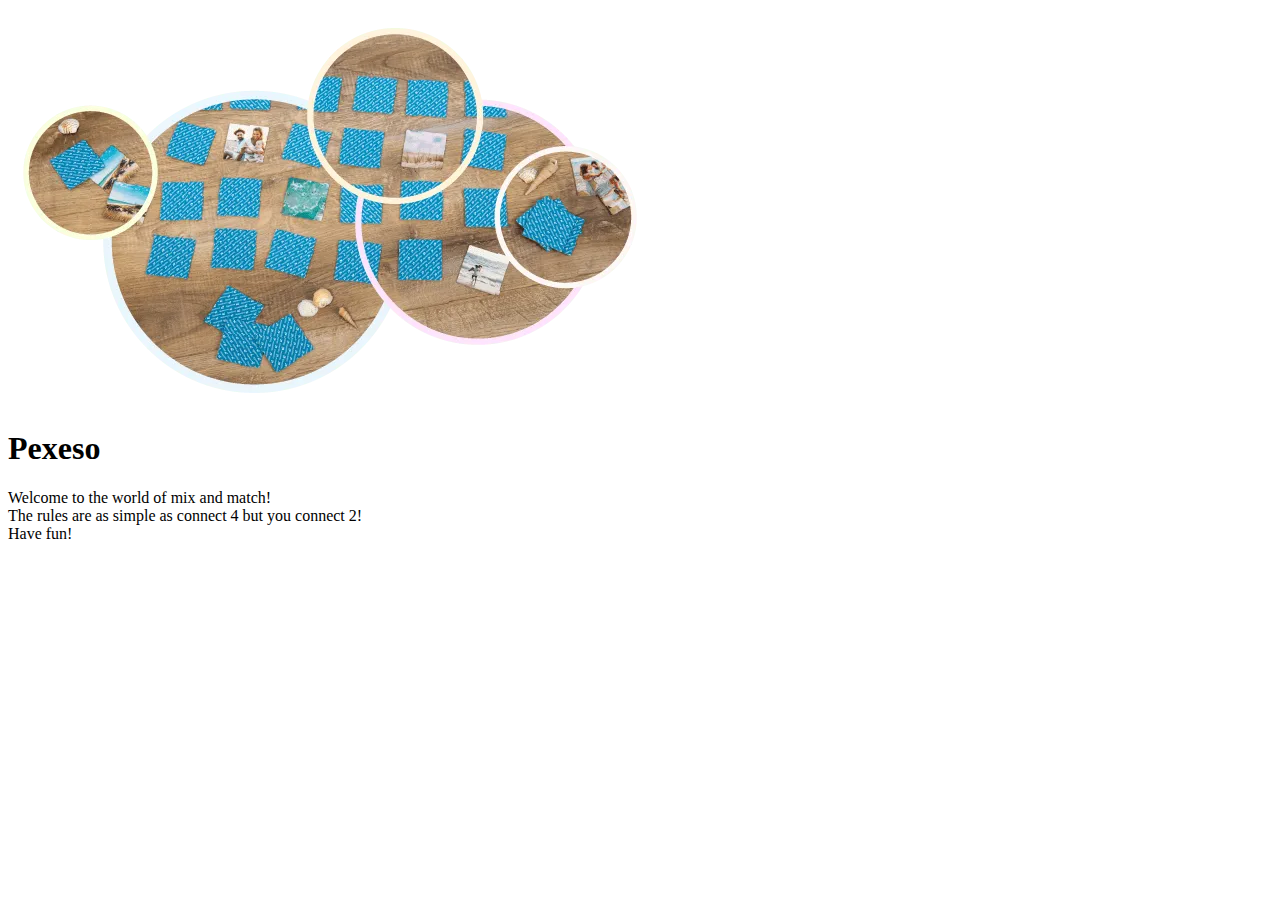
==== Pexeso.html @ 4e22ee96 "v1.2" ====
<title>Pexeso.cz</title>

<img src="bubble.webp">

<h1>Pexeso</h1>

    <body>
        Welcome to the world of mix and match!                 <br>
        The rules are as simple as connect 4 but you connect 2!<br>
        Have fun!                                              <br>
    </body>
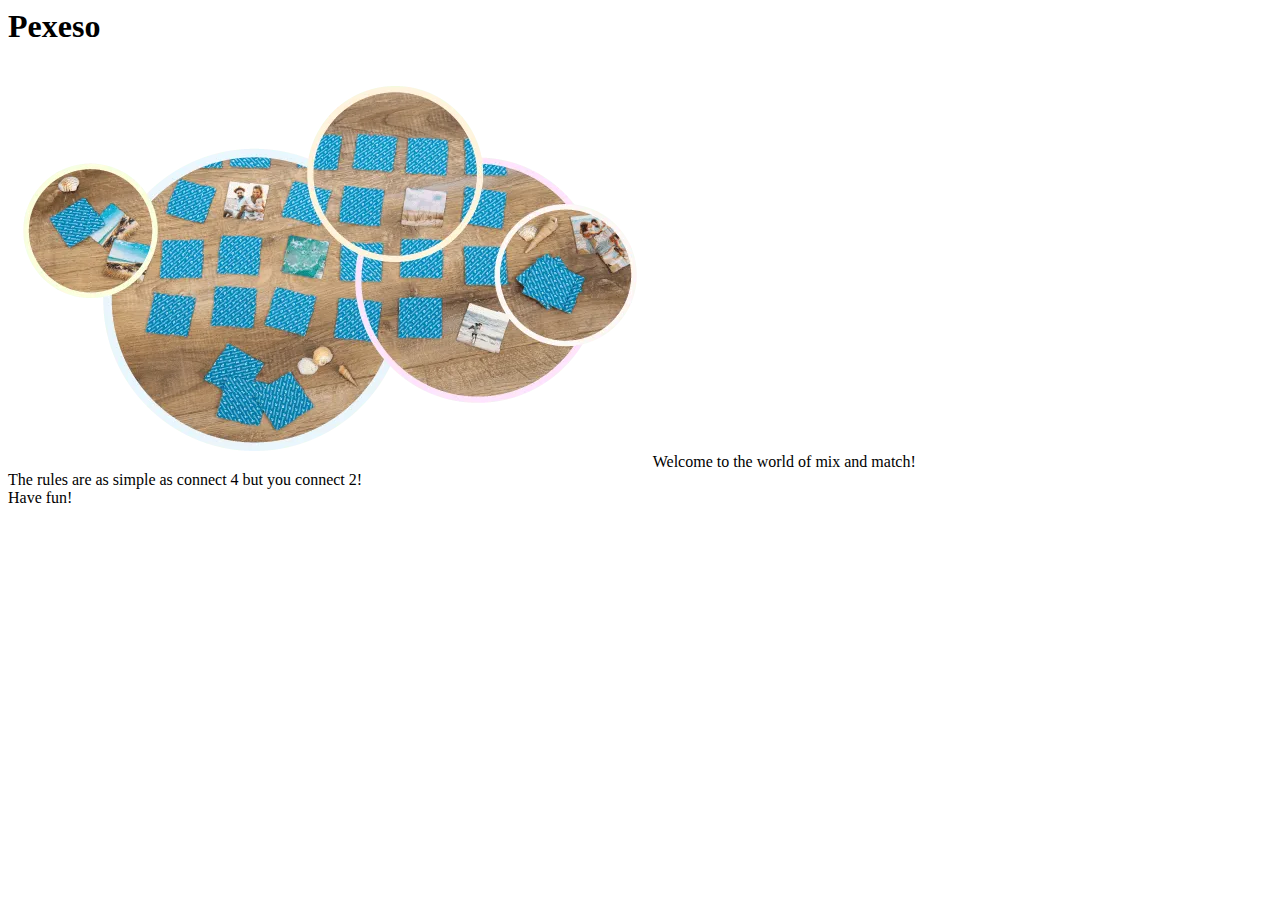
==== commit c1e1259e: "v1.3" ====
--- a/Pexeso.html
+++ b/Pexeso.html
@@ -1,8 +1,8 @@
 <title>Pexeso.cz</title>
 
+<h1>Pexeso</h1>
+
 <img src="bubble.webp">
-
-<h1>Pexeso</h1>
 
     <body>
         Welcome to the world of mix and match!                 <br>
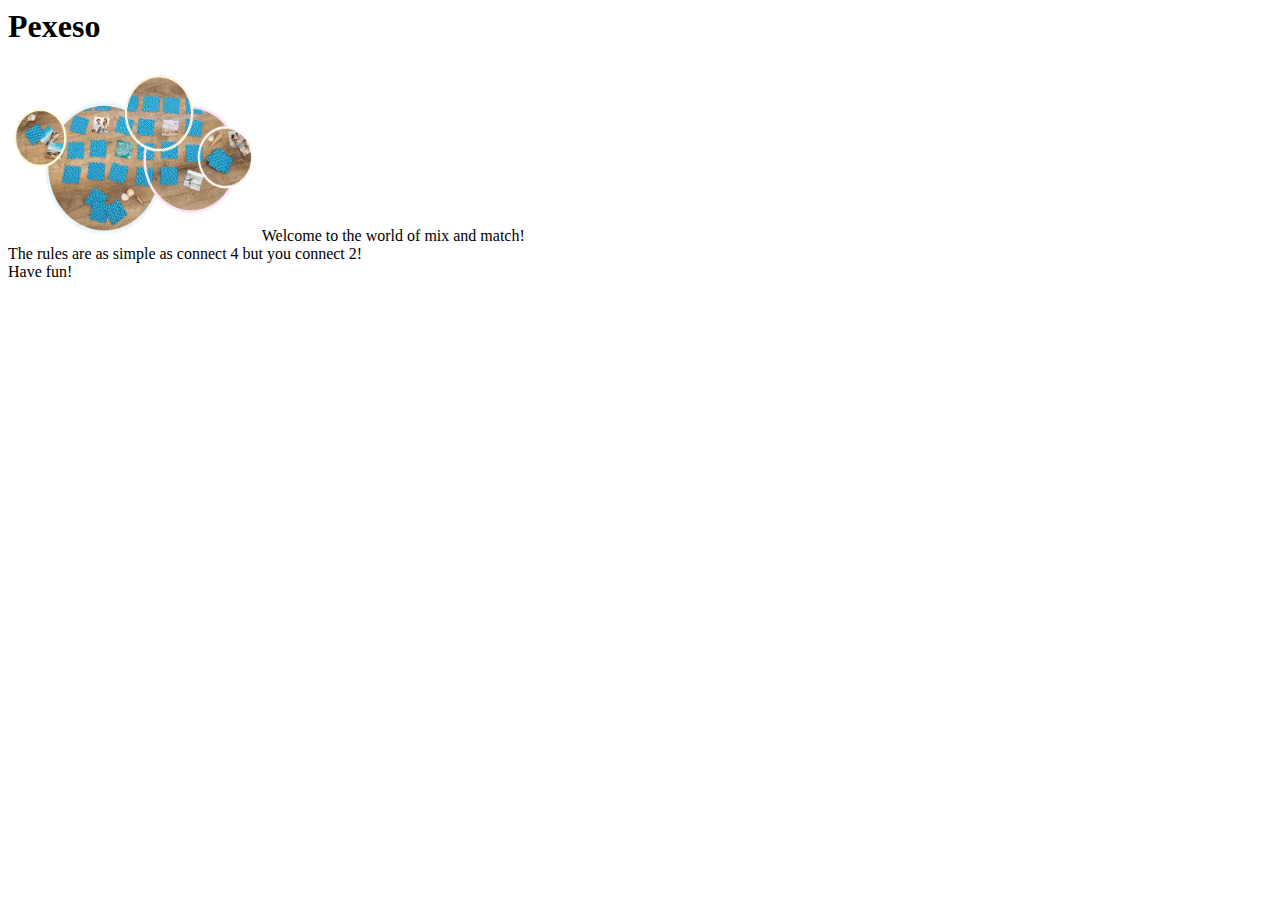
==== commit 723de802: "v1.4" ====
--- a/Pexeso.html
+++ b/Pexeso.html
@@ -2,7 +2,7 @@
 
 <h1>Pexeso</h1>
 
-<img src="bubble.webp">
+<img src="bubble.webp" width="250" height="175">
 
     <body>
         Welcome to the world of mix and match!                 <br>
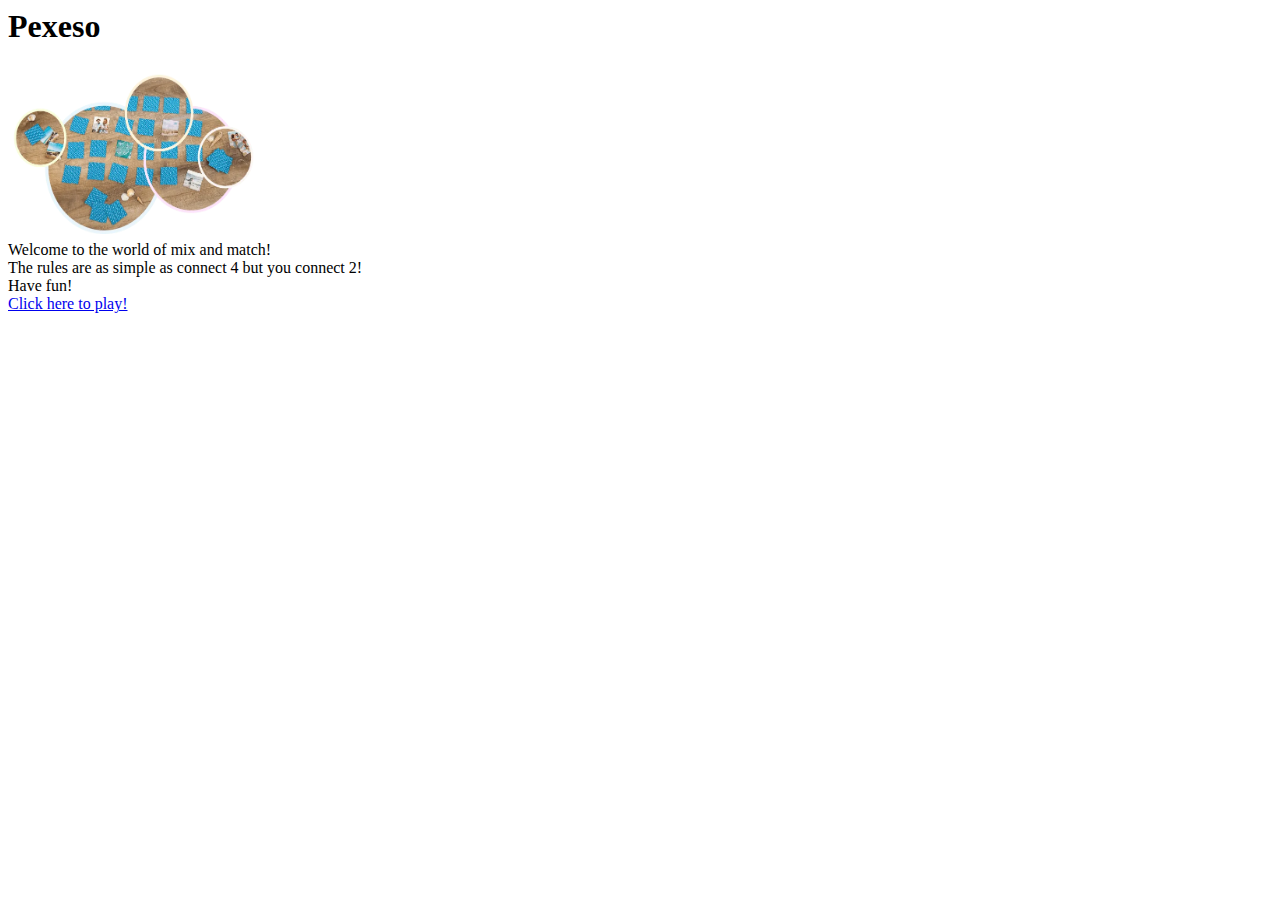
==== commit 7de7f08e: "v1.8" ====
--- a/Pexeso.html
+++ b/Pexeso.html
@@ -5,7 +5,10 @@
 <img src="bubble.webp" width="250" height="175">
 
     <body>
+                                                               <br>
         Welcome to the world of mix and match!                 <br>
         The rules are as simple as connect 4 but you connect 2!<br>
         Have fun!                                              <br>
-    </body>+    </body>
+
+<a href="https://www.hellokids.com/r_1742/free-online-games/find-the-pair-games">Click here to play!</a>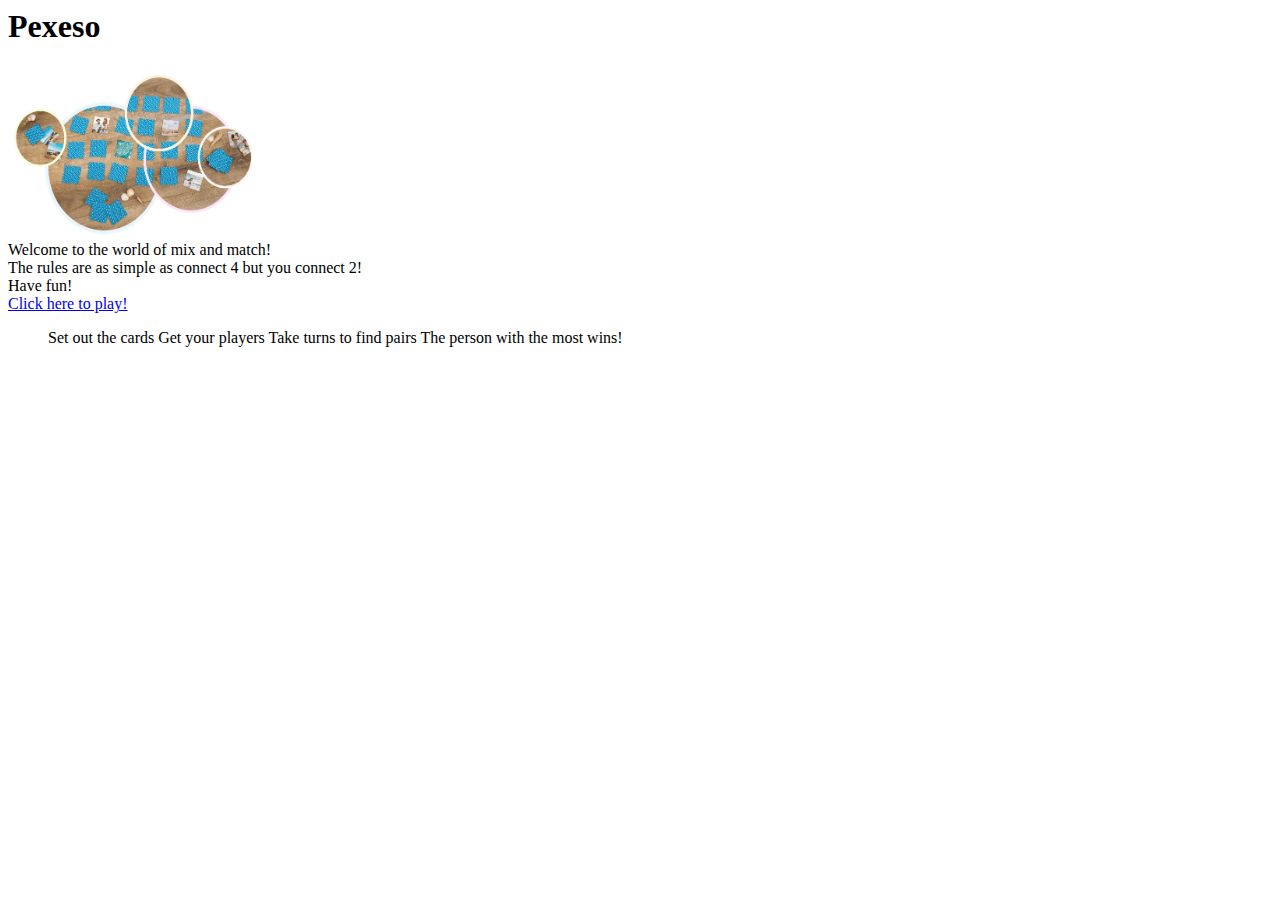
==== commit 7bd4b36c: "v1.9" ====
--- a/Pexeso.html
+++ b/Pexeso.html
@@ -11,4 +11,11 @@
         Have fun!                                              <br>
     </body>
 
-<a href="https://www.hellokids.com/r_1742/free-online-games/find-the-pair-games">Click here to play!</a>+<a href="https://www.hellokids.com/r_1742/free-online-games/find-the-pair-games">Click here to play!</a>
+
+<ol>
+    Set out the cards
+    Get your players 
+    Take turns to find pairs
+    The person with the most wins!
+</ol>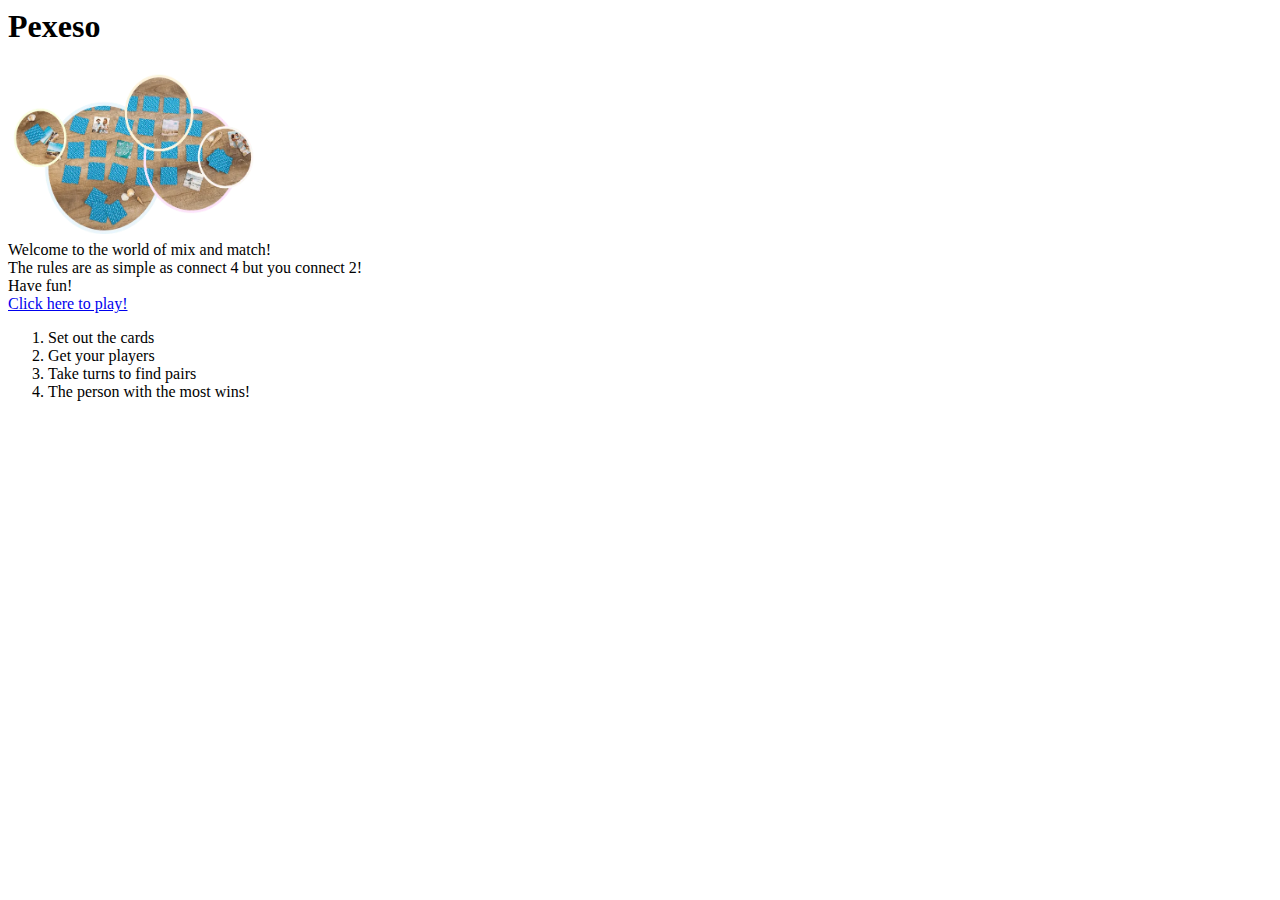
==== commit 18f9d533: "ol.1" ====
--- a/Pexeso.html
+++ b/Pexeso.html
@@ -2,7 +2,7 @@
 
 <h1>Pexeso</h1>
 
-<img src="bubble.webp" width="250" height="175">
+<img src="bubble.webp" width="250" height="175" alt="Pexeso logo">
 
     <body>
                                                                <br>
@@ -14,8 +14,8 @@
 <a href="https://www.hellokids.com/r_1742/free-online-games/find-the-pair-games">Click here to play!</a>
 
 <ol>
-    Set out the cards
-    Get your players 
-    Take turns to find pairs
-    The person with the most wins!
+    <li>Set out the cards             </li> 
+    <li>Get your players              </li> 
+    <li>Take turns to find pairs      </li>
+    <li>The person with the most wins!</li>
 </ol>